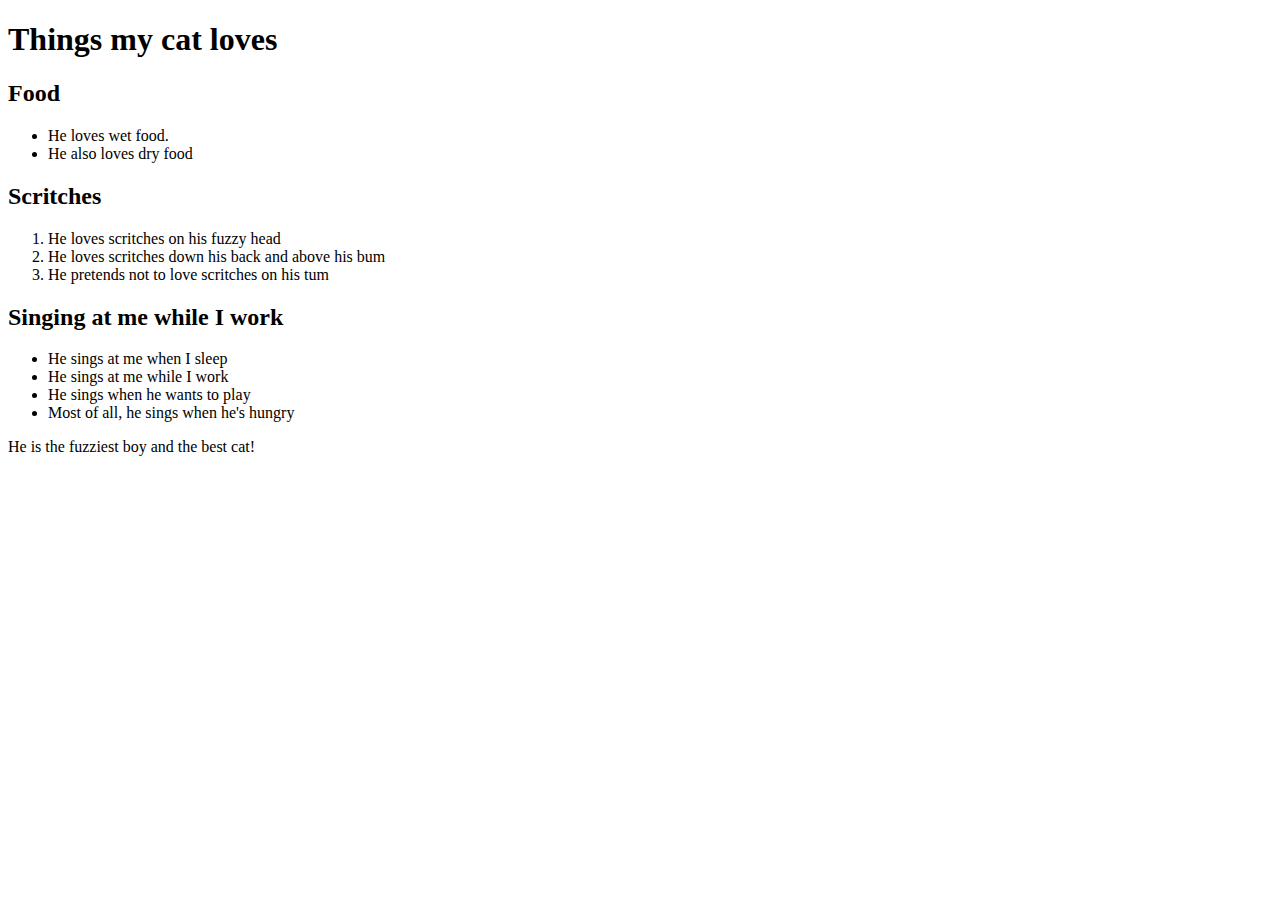
==== Cat.html @ 2965c0d5 "Achieved perfection on first commit" ====
<!DOCTYPE html>
<html>
  <head>
    <title>Chester the Incredible</title>
  </head>
  <body>
    <h1>Things my cat loves</h1>
    <h2>Food</h2>
    <ul>
      <li>He loves wet food.</li>
      <li>He also loves dry food</li>
    </ul>
    <h2>Scritches</h2>
    <ol>
      <li>He loves scritches on his fuzzy head</li>
      <li>He loves scritches down his back and above his bum</li>
      <li>He pretends not to love scritches on his tum</li>
    </ol>
    <h2>Singing at me while I work</h2>
    <ul>
      <li>He sings at me when I sleep</li>
      <li>He sings at me while I work</li>
      <li>He sings when he wants to play</li>
      <li>Most of all, he sings when he's hungry</li>
    </ul>
    <p>He is the fuzziest boy and the best cat!</p>
  </body>
</html>
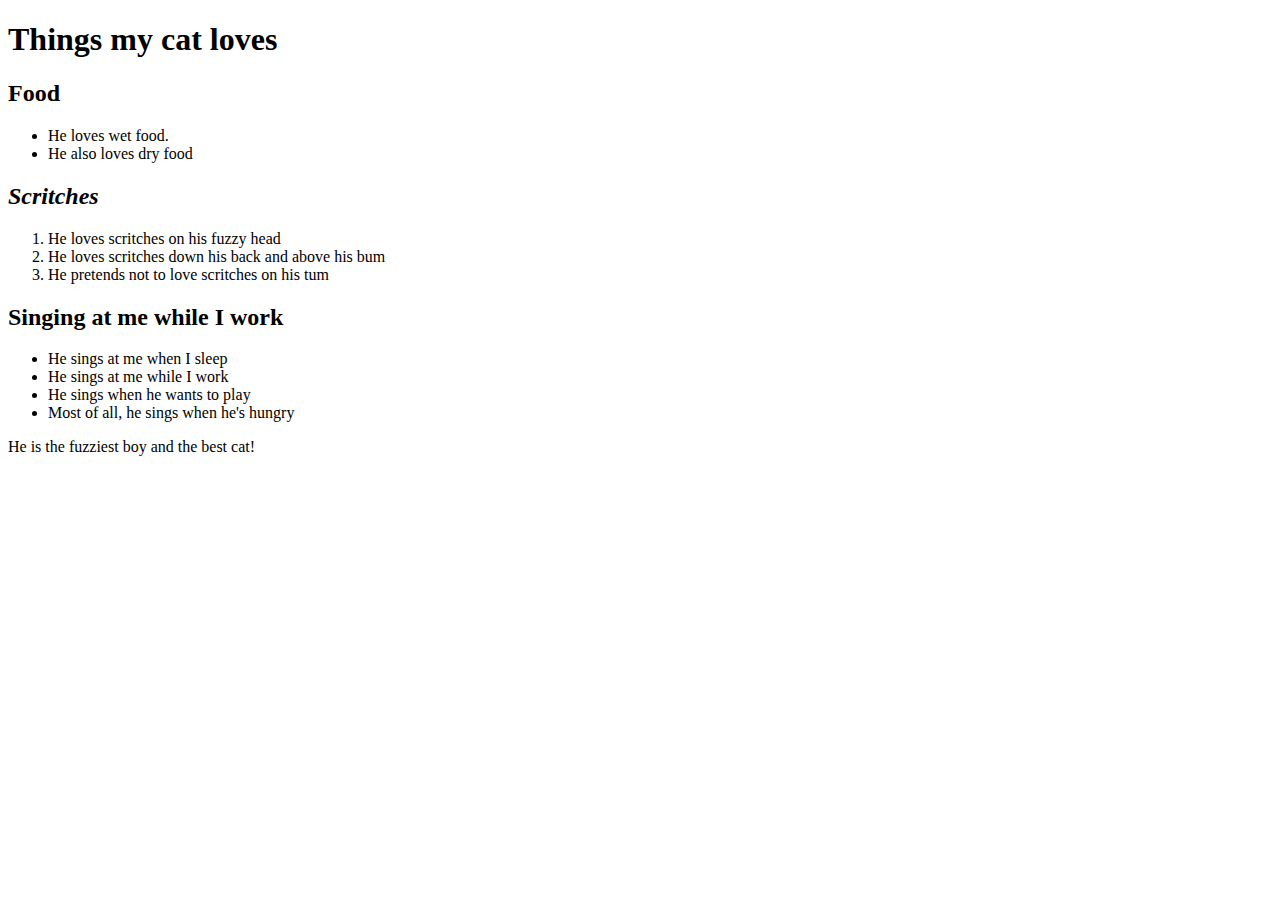
==== commit 674ed911: "Added Readme" ====
--- a/Cat.html
+++ b/Cat.html
@@ -1,7 +1,7 @@
 <!DOCTYPE html>
 <html>
   <head>
-    <title>Chester the Incredible</title>
+    <title><strong>Chester the Incredible</strong></title>
   </head>
   <body>
     <h1>Things my cat loves</h1>
@@ -10,7 +10,7 @@
       <li>He loves wet food.</li>
       <li>He also loves dry food</li>
     </ul>
-    <h2>Scritches</h2>
+    <h2><em>Scritches</em></h2>
     <ol>
       <li>He loves scritches on his fuzzy head</li>
       <li>He loves scritches down his back and above his bum</li>
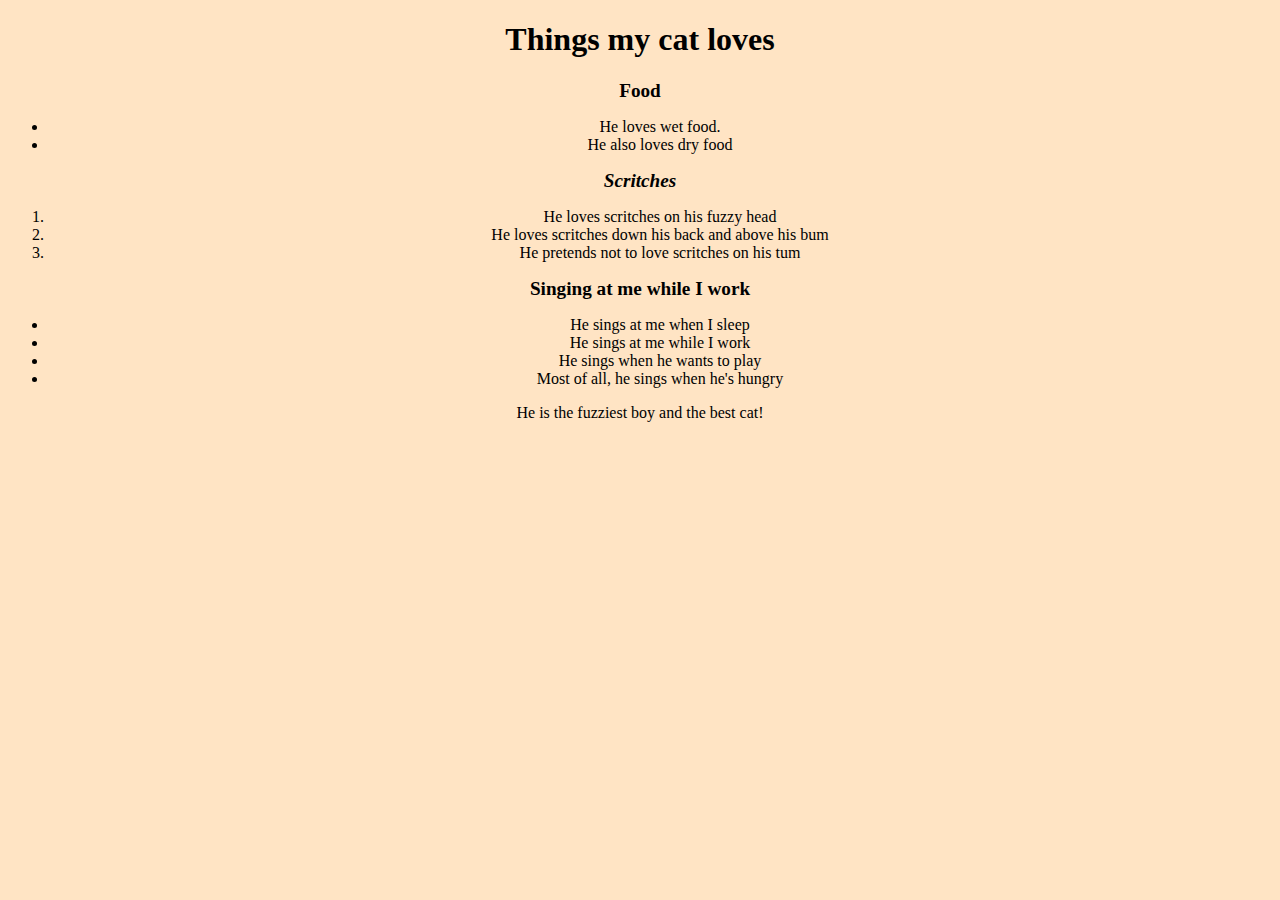
==== commit e3707ff4: "Added CSS compatibility and basic CSS elements" ====
--- a/Cat.html
+++ b/Cat.html
@@ -1,6 +1,7 @@
 <!DOCTYPE html>
 <html>
   <head>
+    <link href="css/style.css" rel="stylesheet" type="text/css">
     <title><strong>Chester the Incredible</strong></title>
   </head>
   <body>
--- a/css/style.css
+++ b/css/style.css
@@ -0,0 +1,12 @@
+html {
+    text-align: center;
+    background-color: bisque;
+}
+
+h2 {
+    font-size: larger;
+}
+
+li {
+    font-family: fantasy;
+}